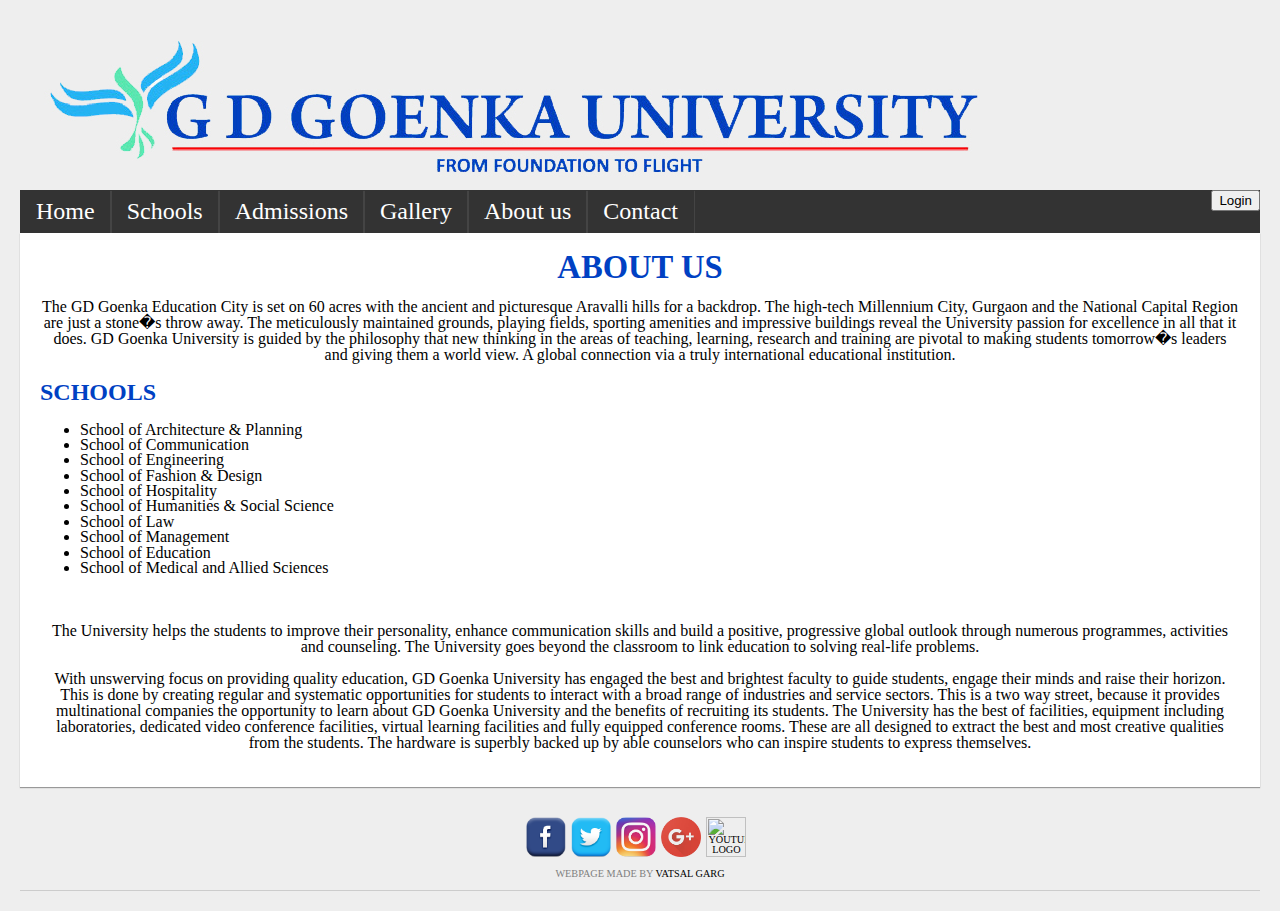
==== about us.html @ 7eca0b1e "Add files via upload" ====
<html>
<head>

<!-- your webpage info goes here -->

    <title>My First Website</title>
	
	<meta name="author" content="your name" />
	<meta name="description" content="" />

<!-- you should always add your stylesheet (css) in the head tag so that it starts loading before the page html is being displayed -->	
	<link rel="stylesheet" href="style.css" type="text/css" />
	
</head>
<body>

<!-- webpage content goes here in the body -->

	<div id="page">
		<div id="logo">
			<a href="http://www.gdgoenkauniversity.com"><img src="G.D.Goenka-University.jpg"></a>
		</div>
		<div id="nav">
			<ul>
				<li><a href="Index.html"><big>Home</big></a></li>
				<li class="dropdown">
  				  <a href="javascript:void" class="dropbtn"><big>Schools</big></a>
 				   <div class="dropdown-content">
      					<a href="#">School of Architecture & Planning</a>
     					<a href="#">School of Communication</a>
      					<a href="#">School of Engineering</a>
					<a href="#">School of Fashion & Design</a>
					<a href="#">School of Hospitality</a>
					<a href="#">School of Humanities & Social Science</a>
					<a href="#">School of Law</a>
					<a href="#">School of Management</a>
					<a href="#">School of Education</a>
					<a href="#">School of Medical and Allied Sciences</a>
    					</div>
				<li class="dropdown">
  				  <a href="javascript:void" class="dropbtn"><big>Admissions</big></a>
 				   <div class="dropdown-content">
      					<a href="reg.html">Registration</a>
     					<a href="enquiry.html">Admission Enquiry</a>
    					</div>			
				<li><a href="gallery.html"><big>Gallery</big></a></li>
				<li><a href="about us.html"><big>About us</big></a></li>
				<li><a href="contact.html"><big>Contact</big></a></li>
                                			<button type="button" onclick="window.location.href='login.html'">Login</button>
			</ul>	
		</div>
		<div id="content">
			<h1 style="font-family:trajan pro;text-align:center;"><big><b>ABOUT US</b></big></h1>
			<p style="text-align:center;">
				The GD Goenka Education City is set on 60 acres with the ancient and picturesque Aravalli hills for a backdrop.
The high-tech Millennium City, Gurgaon and the National Capital Region are just a stone�s throw away.
The meticulously maintained grounds, playing fields, sporting amenities and impressive buildings reveal the University passion for excellence in all that it does.
GD Goenka University is guided by the philosophy that new thinking in the areas of teaching, learning, research and training are pivotal to making students tomorrow�s
leaders and giving them a world view. A global connection via a truly international educational institution.<br>

<h2 style="font-align: left;"><b>SCHOOLS</b></h2>

<ul style="list-style-type:disc">
    <li>School of Architecture & Planning</li><br>
    <li>School of Communication</li><br>
    <li>School of Engineering</li><br>
    <li>School of Fashion & Design</li><br>
    <li>School of Hospitality</li><br>
    <li>School of Humanities & Social Science</li><br>
    <li>School of Law</li><br>
    <li>School of Management</li><br>
    <li>School of Education</li><br>
    <li>School of Medical and Allied Sciences</li><br>
</ul><br>
<p style="text-align:center">
The University helps the students to improve their personality, enhance communication skills and build a positive, progressive global outlook through numerous programmes,
activities and counseling. The University goes beyond the classroom to link education to solving real-life problems.<br><br>


With unswerving focus on providing quality education, GD Goenka University has engaged the best and brightest faculty to guide students,
engage their minds and raise their horizon. This is done by creating regular and systematic opportunities for students to interact with a broad range of industries and
service sectors. This is a two way street, because it provides multinational companies the opportunity to learn about GD Goenka University and the benefits
of recruiting its students. The University has the best of facilities, equipment including laboratories, dedicated video conference facilities, virtual learning facilities
and fully equipped conference rooms. These are all designed to extract the best and most creative qualities from the students. The hardware is superbly backed up by able
counselors who can inspire students to express themselves.
			</p>
		</div>
		<div id="footer">
			<p>
			<a href="https://www.facebook.com/GDGoenkaUniversity/" ><img src="facebook.png" alt="facebook logo" style="width:40px;height:40px;"></a>&nbsp;
    			<a href="https://twitter.com/goenka_univer"><img src="twitter.png" alt="twitter logo" style="width:40px;height:40px;"></a>&nbsp;
			<a href="https://www.instagram.com/gdgoenkauniversity/"><img src="Instagram.png" alt="Insta logo" style="width:40px;height:40px;"></a>&nbsp;
			<a href="https://plus.google.com/+Gdgoenkauniversitygurgaon?hl=en&gl=in"><img src="google+.png" alt="google+ logo" style="width:40px;height:40px;"></a>&nbsp;
			<a href="https://www.youtube.com/channel/UCKxeiDR5phO5vF7rDVxh-jg"><img src="youtube.png" alt="youtube logo" style="width:40px;height:40px;"></a>&nbsp;&nbsp;&nbsp;
			</p>
			<p style="text-align: center;">
				Webpage made by <a href="/" target="_blank">vatsal garg</a>
			</p>
		</div>
	</div>
</body>
</html>
---- style.css ----
/*
* multi-line comment
*/
p{ line-height: 1em; }
h1, h2, h3, h4{
    color: #0041c3;
	font-weight: normal;
	line-height: 1.1em;
	margin: 0 0 .5em 0;
}
h1{ font-size: 1.7em; }
h2{ font-size: 1.5em; }
a{
	color: black;
	text-decoration: none;
}
	a:hover,
	a:active{ text-decoration: underline; }

/* you can structure your code's white space so that it is as readable for when you come back in the future or for other people to read and edit quickly */

body{
    font-family: Trajan Pro; font-size: 80%; line-height: 1.2em; width: 100%; margin: 0; background: #eee;
}
/* you can put your code all in one line like above */
#page{ margin: 20px; }

/* or on different lines like below */
#logo{
	width: 35%;
	margin-top: 5px;
	font-family: georgia;
	display: inline-block;
}
/* but try and be as concise as possible */
#nav{
	width: 100%;
	display: inline-block;
	text-align: right;
	float: right;
	font-size: 20;
}
	#nav ul {
    list-style-type: none;
    margin: 0;
    padding: 0;
    overflow: hidden;
    background-color: #333;
}

li {
    float: left;
}

li a, .dropbtn {
    display: inline-block;
    color: white;
    text-align: center;
    padding: 14px 16px;
    text-decoration: none;
}

li a:hover, .dropdown:hover .dropbtn {
    background-color: #25b3f3;
}

li.dropdown {
    display: inline-block;
}

.dropdown-content {
    display: none;
    position: absolute;
    background-color: #f9f9f9;
    min-width: 160px;
    box-shadow: 0px 8px 16px 0px rgba(0,0,0,0.2);
    z-index: 1;
}

.dropdown-content a {
    color: black;
    padding: 12px 16px;
    text-decoration: none;
    display: block;
    text-align: left;
 
}

.dropdown-content a:hover {background-color: #f1f1f1}

.dropdown:hover .dropdown-content {
    display: block;
}
#content{
	margin: 30px 0;
	background: white;
	padding: 20px;
	clear: both;
	font-size: 16;
}
#footer{
	border-bottom: 1px #ccc solid;
	margin-bottom: 10px;
}
	#footer p{
		text-align: center;
		text-transform: uppercase;
		font-size: 80%;
		color: grey;
	}

/* multiple styles seperated by a , */
#content,
ul li a{ box-shadow: 0px 1px 1px #999; }
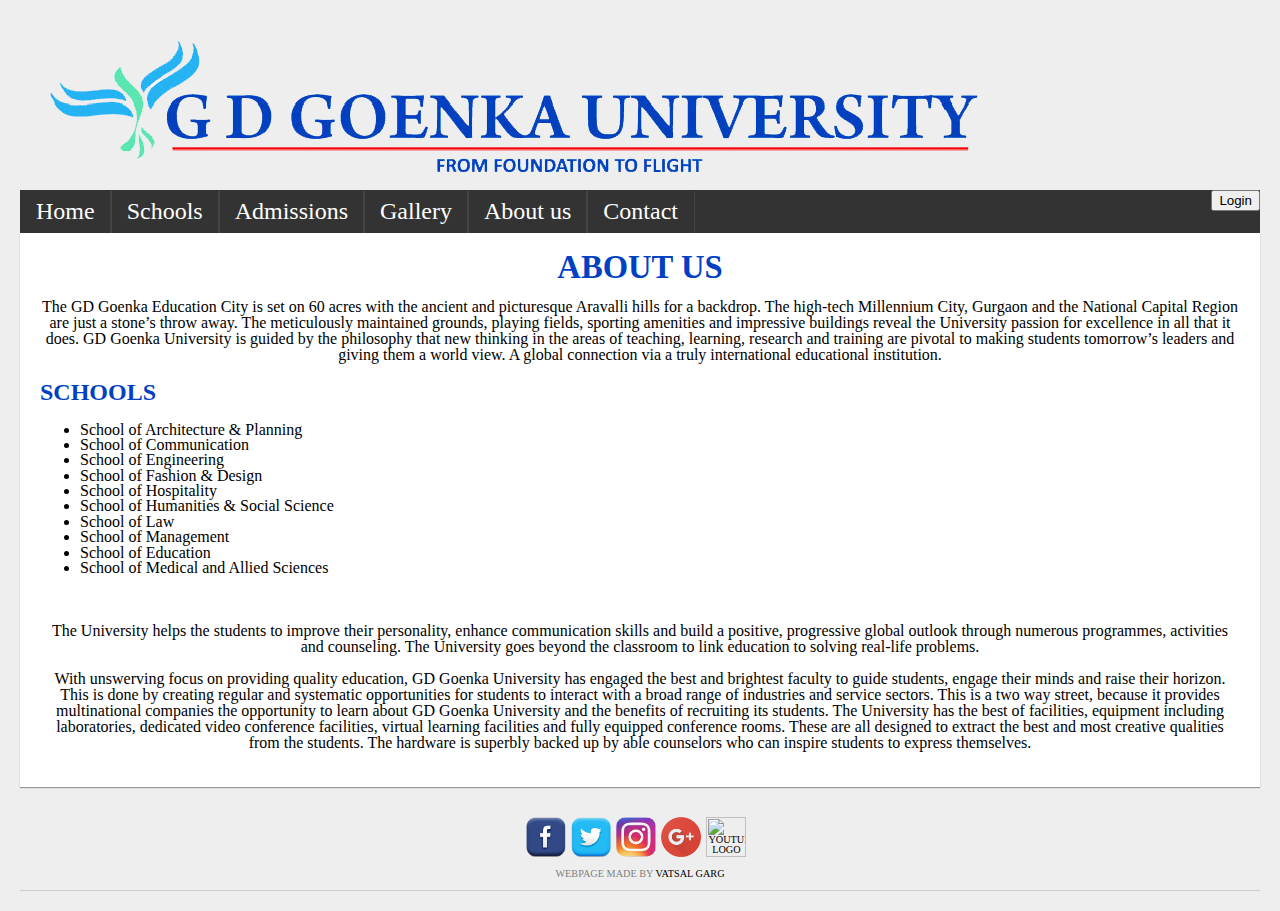
==== commit 3a4e193b: "Update about us.html" ====
--- a/about us.html
+++ b/about us.html
@@ -1,5 +1,14 @@
 <html>
 <head>
+<!-- Global site tag (gtag.js) - Google Analytics -->
+<script async src="https://www.googletagmanager.com/gtag/js?id=UA-145426289-1"></script>
+<script>
+  window.dataLayer = window.dataLayer || [];
+  function gtag(){dataLayer.push(arguments);}
+  gtag('js', new Date());
+
+  gtag('config', 'UA-145426289-1');
+</script>
 
 <!-- your webpage info goes here -->
 
@@ -22,7 +31,7 @@
 		</div>
 		<div id="nav">
 			<ul>
-				<li><a href="Index.html"><big>Home</big></a></li>
+				<li><a href="index.html"><big>Home</big></a></li>
 				<li class="dropdown">
   				  <a href="javascript:void" class="dropbtn"><big>Schools</big></a>
  				   <div class="dropdown-content">
@@ -53,9 +62,9 @@
 			<h1 style="font-family:trajan pro;text-align:center;"><big><b>ABOUT US</b></big></h1>
 			<p style="text-align:center;">
 				The GD Goenka Education City is set on 60 acres with the ancient and picturesque Aravalli hills for a backdrop.
-The high-tech Millennium City, Gurgaon and the National Capital Region are just a stone�s throw away.
+The high-tech Millennium City, Gurgaon and the National Capital Region are just a stone’s throw away.
 The meticulously maintained grounds, playing fields, sporting amenities and impressive buildings reveal the University passion for excellence in all that it does.
-GD Goenka University is guided by the philosophy that new thinking in the areas of teaching, learning, research and training are pivotal to making students tomorrow�s
+GD Goenka University is guided by the philosophy that new thinking in the areas of teaching, learning, research and training are pivotal to making students tomorrow’s
 leaders and giving them a world view. A global connection via a truly international educational institution.<br>
 
 <h2 style="font-align: left;"><b>SCHOOLS</b></h2>
@@ -99,4 +108,4 @@
 		</div>
 	</div>
 </body>
-</html>+</html>
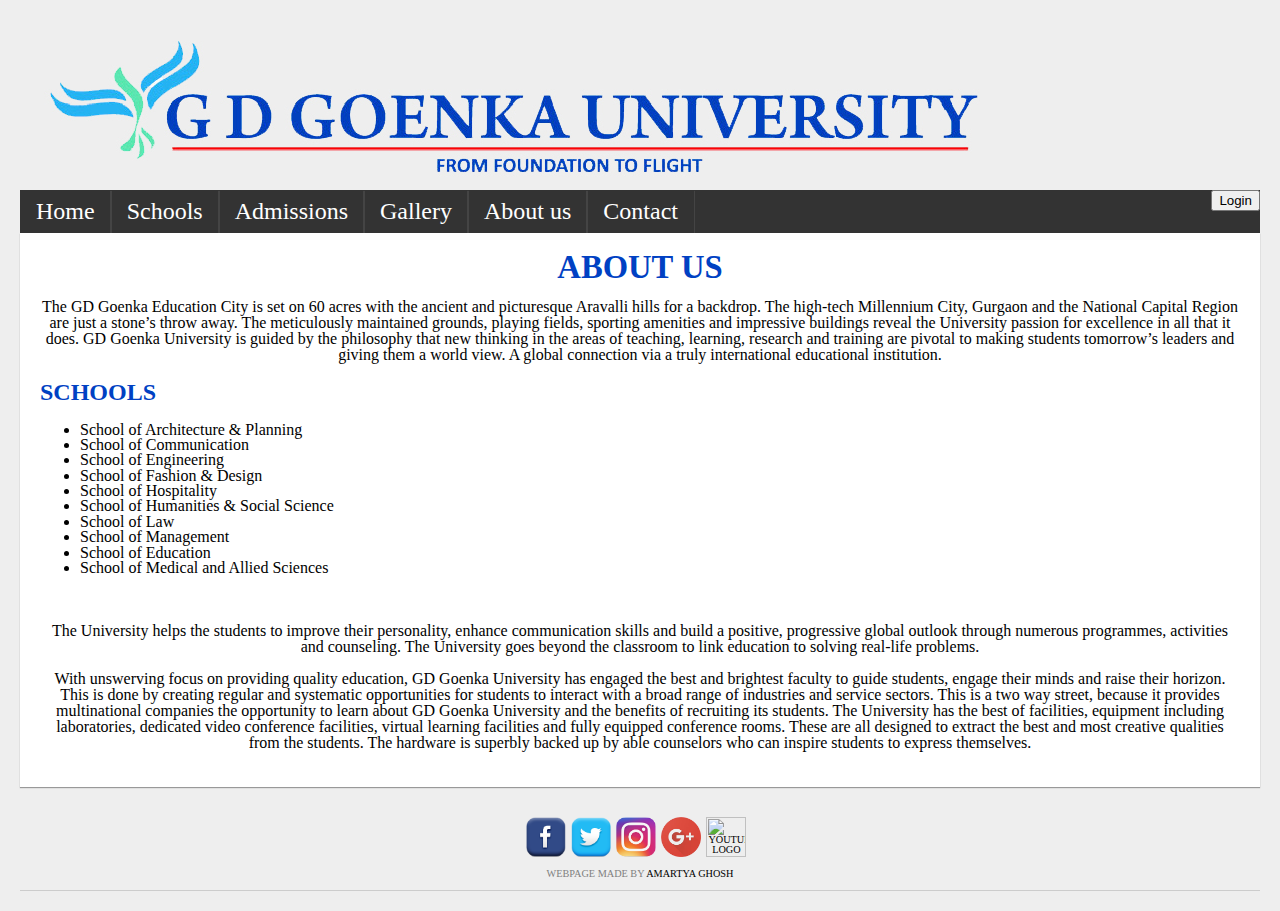
==== commit b0dcbcde: "Update about us.html" ====
--- a/about us.html
+++ b/about us.html
@@ -103,7 +103,7 @@
 			<a href="https://www.youtube.com/channel/UCKxeiDR5phO5vF7rDVxh-jg"><img src="youtube.png" alt="youtube logo" style="width:40px;height:40px;"></a>&nbsp;&nbsp;&nbsp;
 			</p>
 			<p style="text-align: center;">
-				Webpage made by <a href="/" target="_blank">vatsal garg</a>
+				Webpage made by <a href="/" target="_blank">Amartya Ghosh</a>
 			</p>
 		</div>
 	</div>
